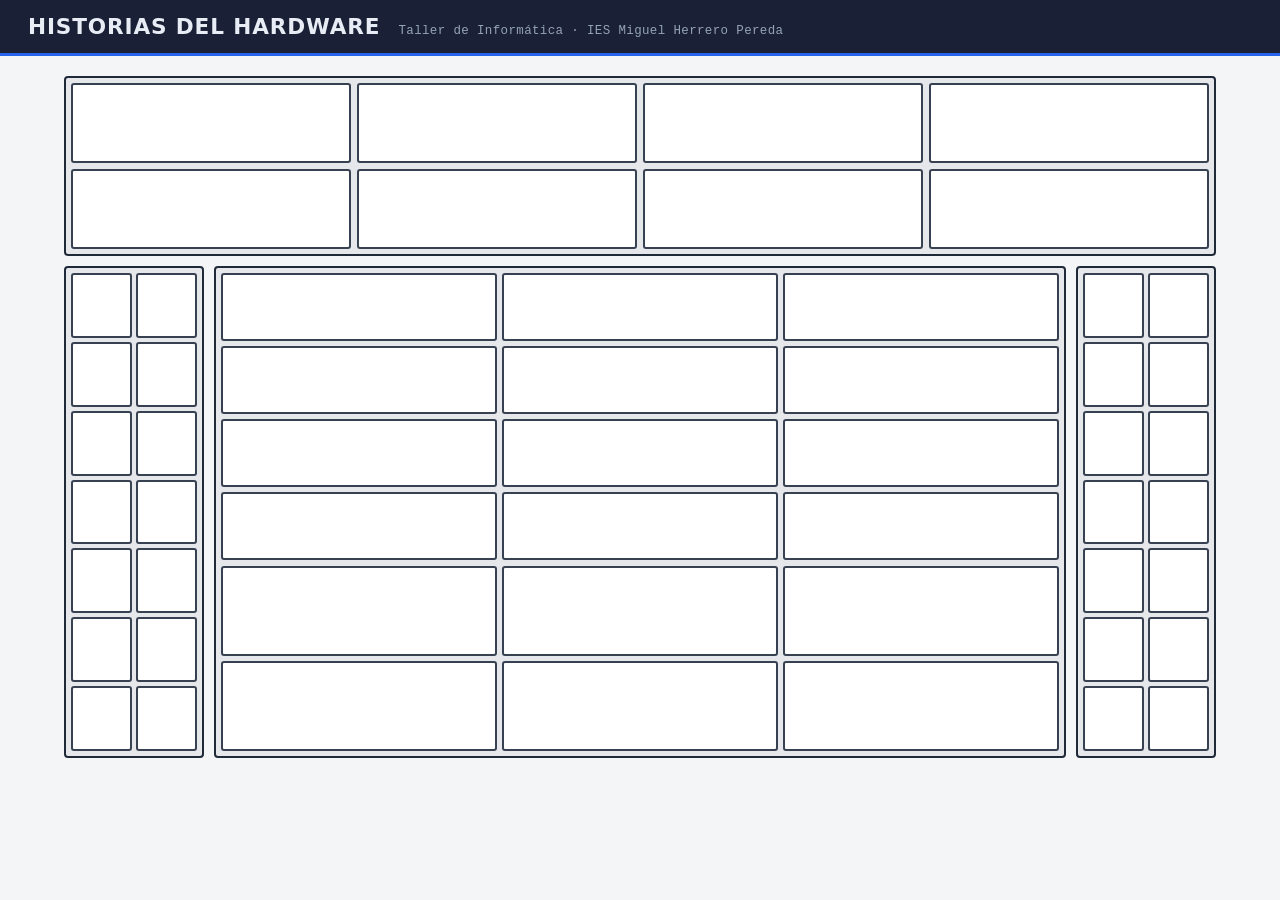
==== Lenguaje de Marcas/index.html @ 00fd4a41 "#55 Estructura" ====
<!DOCTYPE html>
<html lang="es">
<head>
  <meta charset="UTF-8" />
  <meta name="viewport" content="width=device-width, initial-scale=1.0" />
  <title>Historias del Hardware</title>
  <link rel="stylesheet" href="styles.css" />
</head>
<body>

  <header>
    <h1>Historias del Hardware</h1>
    <p class="subtitulo">Taller de Informática · IES Miguel Herrero Pereda</p>
  </header>

  <main class="plano-taller">

    <!--
         ZONA SUPERIOR — 4 secciones anchas × 2 filas -->
    <section class="zona-superior" aria-label="Estanterías Superiores">

      <div class="celda celda-superior" id="superior-A-balda-1" tabindex="0" title="Superior A · Balda 1">
        <span class="celda-label">Sup-A · B1</span>
      </div>
      <div class="celda celda-superior" id="superior-B-balda-1" tabindex="0" title="Superior B · Balda 1">
        <span class="celda-label">Sup-B · B1</span>
      </div>
      <div class="celda celda-superior" id="superior-C-balda-1" tabindex="0" title="Superior C · Balda 1">
        <span class="celda-label">Sup-C · B1</span>
      </div>
      <div class="celda celda-superior" id="superior-D-balda-1" tabindex="0" title="Superior D · Balda 1">
        <span class="celda-label">Sup-D · B1</span>
      </div>

      <div class="celda celda-superior" id="superior-A-balda-2" tabindex="0" title="Superior A · Balda 2">
        <span class="celda-label">Sup-A · B2</span>
      </div>
      <div class="celda celda-superior" id="superior-B-balda-2" tabindex="0" title="Superior B · Balda 2">
        <span class="celda-label">Sup-B · B2</span>
      </div>
      <div class="celda celda-superior" id="superior-C-balda-2" tabindex="0" title="Superior C · Balda 2">
        <span class="celda-label">Sup-C · B2</span>
      </div>
      <div class="celda celda-superior" id="superior-D-balda-2" tabindex="0" title="Superior D · Balda 2">
        <span class="celda-label">Sup-D · B2</span>
      </div>

    </section>

    <!-- 
         ZONA CENTRAL — Armario Izq | Bloque Central | Armario Dch -->
    <section class="zona-central" aria-label="Zona Central">

      <!-- ── ARMARIO IZQUIERDO (2 sub-columnas × 7 baldas) ── -->
      <div class="armario armario-izquierdo" aria-label="Armario Izquierdo">

        <div class="celda celda-armario" id="armario-izq-L-balda-1" tabindex="0" title="Armario Izq · L · Balda 1"><span class="celda-label">IzqL · B1</span></div>
        <div class="celda celda-armario" id="armario-izq-R-balda-1" tabindex="0" title="Armario Izq · R · Balda 1"><span class="celda-label">IzqR · B1</span></div>

        <div class="celda celda-armario" id="armario-izq-L-balda-2" tabindex="0" title="Armario Izq · L · Balda 2"><span class="celda-label">IzqL · B2</span></div>
        <div class="celda celda-armario" id="armario-izq-R-balda-2" tabindex="0" title="Armario Izq · R · Balda 2"><span class="celda-label">IzqR · B2</span></div>

        <div class="celda celda-armario" id="armario-izq-L-balda-3" tabindex="0" title="Armario Izq · L · Balda 3"><span class="celda-label">IzqL · B3</span></div>
        <div class="celda celda-armario" id="armario-izq-R-balda-3" tabindex="0" title="Armario Izq · R · Balda 3"><span class="celda-label">IzqR · B3</span></div>

        <div class="celda celda-armario" id="armario-izq-L-balda-4" tabindex="0" title="Armario Izq · L · Balda 4"><span class="celda-label">IzqL · B4</span></div>
        <div class="celda celda-armario" id="armario-izq-R-balda-4" tabindex="0" title="Armario Izq · R · Balda 4"><span class="celda-label">IzqR · B4</span></div>

        <div class="celda celda-armario" id="armario-izq-L-balda-5" tabindex="0" title="Armario Izq · L · Balda 5"><span class="celda-label">IzqL · B5</span></div>
        <div class="celda celda-armario" id="armario-izq-R-balda-5" tabindex="0" title="Armario Izq · R · Balda 5"><span class="celda-label">IzqR · B5</span></div>

        <div class="celda celda-armario" id="armario-izq-L-balda-6" tabindex="0" title="Armario Izq · L · Balda 6"><span class="celda-label">IzqL · B6</span></div>
        <div class="celda celda-armario" id="armario-izq-R-balda-6" tabindex="0" title="Armario Izq · R · Balda 6"><span class="celda-label">IzqR · B6</span></div>

        <div class="celda celda-armario" id="armario-izq-L-balda-7" tabindex="0" title="Armario Izq · L · Balda 7"><span class="celda-label">IzqL · B7</span></div>
        <div class="celda celda-armario" id="armario-izq-R-balda-7" tabindex="0" title="Armario Izq · R · Balda 7"><span class="celda-label">IzqR · B7</span></div>

      </div>

      <!-- ── BLOQUE CENTRAL ── -->
      <div class="bloque-central" aria-label="Bloque Central">

        <!-- Superior: 3 columnas × 4 filas -->
        <div class="central-superior">
          <div class="celda celda-central" id="central-A-balda-1" tabindex="0" title="Central A · Balda 1"><span class="celda-label">CenA · B1</span></div>
          <div class="celda celda-central" id="central-B-balda-1" tabindex="0" title="Central B · Balda 1"><span class="celda-label">CenB · B1</span></div>
          <div class="celda celda-central" id="central-C-balda-1" tabindex="0" title="Central C · Balda 1"><span class="celda-label">CenC · B1</span></div>

          <div class="celda celda-central" id="central-A-balda-2" tabindex="0" title="Central A · Balda 2"><span class="celda-label">CenA · B2</span></div>
          <div class="celda celda-central" id="central-B-balda-2" tabindex="0" title="Central B · Balda 2"><span class="celda-label">CenB · B2</span></div>
          <div class="celda celda-central" id="central-C-balda-2" tabindex="0" title="Central C · Balda 2"><span class="celda-label">CenC · B2</span></div>

          <div class="celda celda-central" id="central-A-balda-3" tabindex="0" title="Central A · Balda 3"><span class="celda-label">CenA · B3</span></div>
          <div class="celda celda-central" id="central-B-balda-3" tabindex="0" title="Central B · Balda 3"><span class="celda-label">CenB · B3</span></div>
          <div class="celda celda-central" id="central-C-balda-3" tabindex="0" title="Central C · Balda 3"><span class="celda-label">CenC · B3</span></div>

          <div class="celda celda-central" id="central-A-balda-4" tabindex="0" title="Central A · Balda 4"><span class="celda-label">CenA · B4</span></div>
          <div class="celda celda-central" id="central-B-balda-4" tabindex="0" title="Central B · Balda 4"><span class="celda-label">CenB · B4</span></div>
          <div class="celda celda-central" id="central-C-balda-4" tabindex="0" title="Central C · Balda 4"><span class="celda-label">CenC · B4</span></div>
        </div>

        <!-- Base: 3 columnas × 2 filas (más alto) -->
        <div class="central-base">
          <div class="celda celda-base" id="central-A-balda-5" tabindex="0" title="Central A · Balda 5"><span class="celda-label">CenA · B5</span></div>
          <div class="celda celda-base" id="central-B-balda-5" tabindex="0" title="Central B · Balda 5"><span class="celda-label">CenB · B5</span></div>
          <div class="celda celda-base" id="central-C-balda-5" tabindex="0" title="Central C · Balda 5"><span class="celda-label">CenC · B5</span></div>

          <div class="celda celda-base" id="central-A-balda-6" tabindex="0" title="Central A · Balda 6"><span class="celda-label">CenA · B6</span></div>
          <div class="celda celda-base" id="central-B-balda-6" tabindex="0" title="Central B · Balda 6"><span class="celda-label">CenB · B6</span></div>
          <div class="celda celda-base" id="central-C-balda-6" tabindex="0" title="Central C · Balda 6"><span class="celda-label">CenC · B6</span></div>
        </div>

      </div>

      <!-- ── ARMARIO DERECHO (2 sub-columnas × 7 baldas) ── -->
      <div class="armario armario-derecho" aria-label="Armario Derecho">

        <div class="celda celda-armario" id="armario-dch-L-balda-1" tabindex="0" title="Armario Dch · L · Balda 1"><span class="celda-label">DchL · B1</span></div>
        <div class="celda celda-armario" id="armario-dch-R-balda-1" tabindex="0" title="Armario Dch · R · Balda 1"><span class="celda-label">DchR · B1</span></div>

        <div class="celda celda-armario" id="armario-dch-L-balda-2" tabindex="0" title="Armario Dch · L · Balda 2"><span class="celda-label">DchL · B2</span></div>
        <div class="celda celda-armario" id="armario-dch-R-balda-2" tabindex="0" title="Armario Dch · R · Balda 2"><span class="celda-label">DchR · B2</span></div>

        <div class="celda celda-armario" id="armario-dch-L-balda-3" tabindex="0" title="Armario Dch · L · Balda 3"><span class="celda-label">DchL · B3</span></div>
        <div class="celda celda-armario" id="armario-dch-R-balda-3" tabindex="0" title="Armario Dch · R · Balda 3"><span class="celda-label">DchR · B3</span></div>

        <div class="celda celda-armario" id="armario-dch-L-balda-4" tabindex="0" title="Armario Dch · L · Balda 4"><span class="celda-label">DchL · B4</span></div>
        <div class="celda celda-armario" id="armario-dch-R-balda-4" tabindex="0" title="Armario Dch · R · Balda 4"><span class="celda-label">DchR · B4</span></div>

        <div class="celda celda-armario" id="armario-dch-L-balda-5" tabindex="0" title="Armario Dch · L · Balda 5"><span class="celda-label">DchL · B5</span></div>
        <div class="celda celda-armario" id="armario-dch-R-balda-5" tabindex="0" title="Armario Dch · R · Balda 5"><span class="celda-label">DchR · B5</span></div>

        <div class="celda celda-armario" id="armario-dch-L-balda-6" tabindex="0" title="Armario Dch · L · Balda 6"><span class="celda-label">DchL · B6</span></div>
        <div class="celda celda-armario" id="armario-dch-R-balda-6" tabindex="0" title="Armario Dch · R · Balda 6"><span class="celda-label">DchR · B6</span></div>

        <div class="celda celda-armario" id="armario-dch-L-balda-7" tabindex="0" title="Armario Dch · L · Balda 7"><span class="celda-label">DchL · B7</span></div>
        <div class="celda celda-armario" id="armario-dch-R-balda-7" tabindex="0" title="Armario Dch · R · Balda 7"><span class="celda-label">DchR · B7</span></div>

      </div>

    </section>

  </main>

  <!-- Tooltip de selección activa -->
  <div class="tooltip-activo" id="tooltip-activo" aria-live="polite"></div>

  <script>
    // ══════════════════════════════════════════════════════════
    //  API pública — llamada desde Java WebEngine / WebView
    //
    //  Uso desde Java:
    //    webEngine.executeScript("highlightCell('armario-izq-L-balda-3')");
    //    webEngine.executeScript("clearHighlight()");
    //    webEngine.executeScript("getSelected()");  → devuelve el ID activo
    // ══════════════════════════════════════════════════════════

    const tooltip = document.getElementById('tooltip-activo');

    function highlightCell(id) {
      clearHighlight();
      const el = document.getElementById(id);
      if (el) {
        el.classList.add('resaltado');
        el.scrollIntoView({ behavior: 'smooth', block: 'center' });
        tooltip.textContent = 'Seleccionado: ' + id;
      } else {
        tooltip.textContent = 'ID no encontrado: ' + id;
      }
    }

    function clearHighlight() {
      document.querySelectorAll('.resaltado').forEach(el => el.classList.remove('resaltado'));
      tooltip.textContent = '';
    }

    function getSelected() {
      const el = document.querySelector('.resaltado');
      return el ? el.id : null;
    }

    // Interacción directa desde el navegador
    document.querySelectorAll('.celda').forEach(celda => {
      celda.addEventListener('click', () => highlightCell(celda.id));
      celda.addEventListener('keydown', e => {
        if (e.key === 'Enter' || e.key === ' ') {
          e.preventDefault();
          highlightCell(celda.id);
        }
      });
    });
  </script>

</body>
</html>
---- Lenguaje de Marcas/styles.css ----
/* ═══════════════════════════════════════════════════════════
   Historias del Hardware — Plano Visual del Taller
   IES Miguel Herrero Pereda
   ═══════════════════════════════════════════════════════════ */

/* ── Reset y Base ────────────────────────────────────────── */
*, *::before, *::after {
  box-sizing: border-box;
  margin: 0;
  padding: 0;
}

:root {
  /* Paleta */
  --color-fondo:        #f4f5f7;
  --color-header-bg:    #1a2035;
  --color-header-texto: #e8ecf4;
  --color-acento:       #2563eb;
  --color-acento-claro: #dbeafe;

  /* Celdas */
  --celda-fondo:        #ffffff;
  --celda-borde:        #374151;
  --celda-borde-ancho:  2px;
  --celda-hover-fondo:  #eff6ff;
  --celda-hover-borde:  #2563eb;
  --celda-resaltado-bg: #fde68a;
  --celda-resaltado-bd: #d97706;

  /* Tipografía */
  --fuente:             'Segoe UI', system-ui, -apple-system, sans-serif;
  --fuente-mono:        'Consolas', 'Courier New', monospace;
}

html, body {
  height: 100%;
  background-color: var(--color-fondo);
  font-family: var(--fuente);
  color: #1f2937;
}

/* ── Encabezado ──────────────────────────────────────────── */
header {
  background-color: var(--color-header-bg);
  color: var(--color-header-texto);
  padding: 14px 28px;
  display: flex;
  align-items: baseline;
  gap: 18px;
  border-bottom: 3px solid var(--color-acento);
}

header h1 {
  font-size: 1.35rem;
  font-weight: 700;
  letter-spacing: 0.04em;
  text-transform: uppercase;
}

header .subtitulo {
  font-size: 0.78rem;
  color: #94a3b8;
  font-family: var(--fuente-mono);
  letter-spacing: 0.03em;
}

/* ── Plano principal ─────────────────────────────────────── */
.plano-taller {
  padding: 20px 24px 28px;
  display: flex;
  flex-direction: column;
  gap: 10px;
  max-width: 1200px;
  margin: 0 auto;
}

/* ══════════════════════════════════════════════════════════
   ZONA SUPERIOR — 4 columnas × 2 filas
   ══════════════════════════════════════════════════════════ */
.zona-superior {
  display: grid;
  grid-template-columns: repeat(4, 1fr);
  grid-template-rows: repeat(2, 80px);
  gap: 6px;
}

/* ══════════════════════════════════════════════════════════
   ZONA CENTRAL — Armario Izq | Bloque Central | Armario Dch
   ══════════════════════════════════════════════════════════ */
.zona-central {
  display: grid;
  /* Armarios laterales: estrechos. Centro: amplio */
  grid-template-columns: 140px 1fr 140px;
  gap: 10px;
  align-items: start;
}

/* ── Armarios laterales (2 sub-col × 7 baldas) ─────────── */
.armario {
  display: grid;
  grid-template-columns: 1fr 1fr;
  grid-template-rows: repeat(7, 1fr);
  gap: 4px;
  /* Altura total igual a bloque central */
  height: 100%;
}

/* ── Bloque Central ────────────────────────────────────────*/
.bloque-central {
  display: flex;
  flex-direction: column;
  gap: 6px;
}

/* Superior: 3 columnas × 4 filas */
.central-superior {
  display: grid;
  grid-template-columns: repeat(3, 1fr);
  grid-template-rows: repeat(4, 68px);
  gap: 5px;
}

/* Base: 3 columnas × 2 filas, más altas */
.central-base {
  display: grid;
  grid-template-columns: repeat(3, 1fr);
  grid-template-rows: repeat(2, 90px);
  gap: 5px;
}

/* ══════════════════════════════════════════════════════════
   CELDA — estilo base compartido
   ══════════════════════════════════════════════════════════ */
.celda {
  background-color: var(--celda-fondo);
  border: var(--celda-borde-ancho) solid var(--celda-borde);
  border-radius: 3px;
  cursor: pointer;
  display: flex;
  align-items: center;
  justify-content: center;
  text-align: center;
  position: relative;
  transition:
    background-color 0.15s ease,
    border-color     0.15s ease,
    box-shadow       0.15s ease,
    transform        0.1s ease;
  outline: none;
  user-select: none;
}

/* Etiqueta de ID visible en la celda */
.celda-label {
  font-family: var(--fuente-mono);
  font-size: 0.62rem;
  color: #6b7280;
  line-height: 1.3;
  pointer-events: none;
  opacity: 0;                     /* oculta por defecto */
  transition: opacity 0.15s ease;
}

/* Mostrar etiqueta al pasar el ratón */
.celda:hover .celda-label,
.celda:focus .celda-label {
  opacity: 1;
}

/* ── Estados de interacción ─────────────────────────────── */
.celda:hover {
  background-color: var(--celda-hover-fondo);
  border-color:     var(--celda-hover-borde);
  box-shadow: 0 0 0 3px rgba(37, 99, 235, 0.18),
              inset 0 0 0 1px rgba(37, 99, 235, 0.12);
  transform: translateY(-1px);
  z-index: 10;
}

.celda:focus {
  border-color: var(--celda-hover-borde);
  box-shadow: 0 0 0 3px rgba(37, 99, 235, 0.35);
  z-index: 10;
}

.celda:active {
  transform: translateY(0);
  box-shadow: inset 0 2px 4px rgba(0,0,0,0.12);
}

/* ── Estado RESALTADO (activado desde Java) ─────────────── */
.celda.resaltado {
  background-color: var(--celda-resaltado-bg) !important;
  border-color:     var(--celda-resaltado-bd) !important;
  box-shadow: 0 0 0 4px rgba(217, 119, 6, 0.30),
              inset 0 0 8px rgba(217, 119, 6, 0.15);
  animation: pulso 1.2s ease-in-out 2;
  z-index: 20;
}

.celda.resaltado .celda-label {
  opacity: 1;
  color: #92400e;
  font-weight: 700;
}

@keyframes pulso {
  0%   { box-shadow: 0 0 0 4px rgba(217,119,6,0.30); }
  50%  { box-shadow: 0 0 0 10px rgba(217,119,6,0.10); }
  100% { box-shadow: 0 0 0 4px rgba(217,119,6,0.30); }
}

/* ── Variantes de tamaño por zona ───────────────────────── */
.celda-superior {
  /* heredan su altura del grid-template-rows de .zona-superior */
}

.celda-armario {
  min-height: 48px;
}

.celda-central,
.celda-base {
  /* heredan su altura del grid-template-rows de su contenedor */
}

/* ── Tooltip de estado activo ────────────────────────────── */
.tooltip-activo {
  position: fixed;
  bottom: 14px;
  left: 50%;
  transform: translateX(-50%);
  background-color: var(--color-header-bg);
  color: #fbbf24;
  font-family: var(--fuente-mono);
  font-size: 0.78rem;
  padding: 6px 18px;
  border-radius: 20px;
  border: 1px solid #d97706;
  min-width: 180px;
  text-align: center;
  pointer-events: none;
  opacity: 0;
  transition: opacity 0.3s ease;
  z-index: 100;
}

.tooltip-activo:not(:empty) {
  opacity: 1;
}

/* ── Separadores visuales entre zonas ────────────────────── */
.zona-superior,
.armario,
.bloque-central {
  /* Borde exterior de grupo */
  border: 2px solid #1f2937;
  border-radius: 4px;
  padding: 5px;
  background-color: #e5e7eb;
}

/* ── Responsive mínimo ───────────────────────────────────── */
@media (max-width: 700px) {
  .plano-taller {
    padding: 10px 8px;
  }
  .zona-central {
    grid-template-columns: 90px 1fr 90px;
    gap: 6px;
  }
  header {
    flex-direction: column;
    gap: 4px;
  }
}
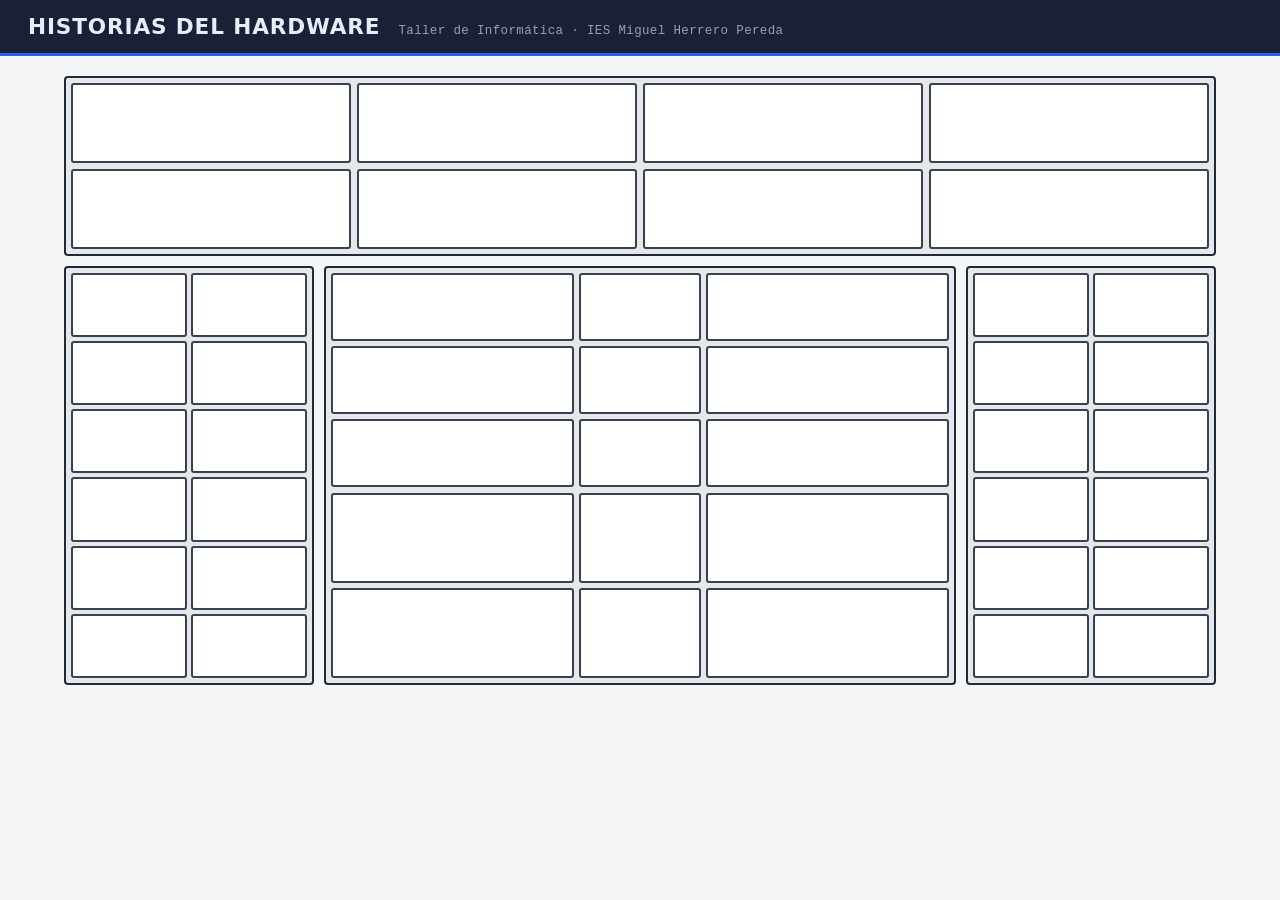
==== commit 33e4835c: "#55 Cambios IDS" ====
--- a/Lenguaje de Marcas/index.html
+++ b/Lenguaje de Marcas/index.html
@@ -17,126 +17,115 @@
 
     <!--
          ZONA SUPERIOR — 4 secciones anchas × 2 filas -->
-    <section class="zona-superior" aria-label="Estanterías Superiores">
+      <section class="zona-superior" aria-label="Estanterías Superiores">
 
-      <div class="celda celda-superior" id="superior-A-balda-1" tabindex="0" title="Superior A · Balda 1">
-        <span class="celda-label">Sup-A · B1</span>
-      </div>
-      <div class="celda celda-superior" id="superior-B-balda-1" tabindex="0" title="Superior B · Balda 1">
-        <span class="celda-label">Sup-B · B1</span>
-      </div>
-      <div class="celda celda-superior" id="superior-C-balda-1" tabindex="0" title="Superior C · Balda 1">
-        <span class="celda-label">Sup-C · B1</span>
-      </div>
-      <div class="celda celda-superior" id="superior-D-balda-1" tabindex="0" title="Superior D · Balda 1">
-        <span class="celda-label">Sup-D · B1</span>
-      </div>
+          <!-- Fila 1 -->
+          <div class="celda celda-superior" id="B_10" tabindex="0">
+              <span class="celda-label">B_10</span>
+          </div>
+          <div class="celda celda-superior" id="B_11" tabindex="0">
+              <span class="celda-label">B_11</span>
+          </div>
+          <div class="celda celda-superior" id="B_12" tabindex="0">
+              <span class="celda-label">B_12</span>
+          </div>
+          <div class="celda celda-superior" id="B_13" tabindex="0">
+              <span class="celda-label">B_13</span>
+          </div>
 
-      <div class="celda celda-superior" id="superior-A-balda-2" tabindex="0" title="Superior A · Balda 2">
-        <span class="celda-label">Sup-A · B2</span>
-      </div>
-      <div class="celda celda-superior" id="superior-B-balda-2" tabindex="0" title="Superior B · Balda 2">
-        <span class="celda-label">Sup-B · B2</span>
-      </div>
-      <div class="celda celda-superior" id="superior-C-balda-2" tabindex="0" title="Superior C · Balda 2">
-        <span class="celda-label">Sup-C · B2</span>
-      </div>
-      <div class="celda celda-superior" id="superior-D-balda-2" tabindex="0" title="Superior D · Balda 2">
-        <span class="celda-label">Sup-D · B2</span>
-      </div>
+          <!-- Fila 2 -->
+          <div class="celda celda-superior" id="B_14" tabindex="0">
+              <span class="celda-label">B_14</span>
+          </div>
+          <div class="celda celda-superior" id="B_15" tabindex="0">
+              <span class="celda-label">B_15</span>
+          </div>
+          <div class="celda celda-superior" id="B_16" tabindex="0">
+              <span class="celda-label">B_16</span>
+          </div>
+          <div class="celda celda-superior" id="B_17" tabindex="0">
+              <span class="celda-label">B_17</span>
+          </div>
 
-    </section>
+      </section>
 
     <!-- 
          ZONA CENTRAL — Armario Izq | Bloque Central | Armario Dch -->
     <section class="zona-central" aria-label="Zona Central">
 
-      <!-- ── ARMARIO IZQUIERDO (2 sub-columnas × 7 baldas) ── -->
-      <div class="armario armario-izquierdo" aria-label="Armario Izquierdo">
-
-        <div class="celda celda-armario" id="armario-izq-L-balda-1" tabindex="0" title="Armario Izq · L · Balda 1"><span class="celda-label">IzqL · B1</span></div>
-        <div class="celda celda-armario" id="armario-izq-R-balda-1" tabindex="0" title="Armario Izq · R · Balda 1"><span class="celda-label">IzqR · B1</span></div>
-
-        <div class="celda celda-armario" id="armario-izq-L-balda-2" tabindex="0" title="Armario Izq · L · Balda 2"><span class="celda-label">IzqL · B2</span></div>
-        <div class="celda celda-armario" id="armario-izq-R-balda-2" tabindex="0" title="Armario Izq · R · Balda 2"><span class="celda-label">IzqR · B2</span></div>
-
-        <div class="celda celda-armario" id="armario-izq-L-balda-3" tabindex="0" title="Armario Izq · L · Balda 3"><span class="celda-label">IzqL · B3</span></div>
-        <div class="celda celda-armario" id="armario-izq-R-balda-3" tabindex="0" title="Armario Izq · R · Balda 3"><span class="celda-label">IzqR · B3</span></div>
-
-        <div class="celda celda-armario" id="armario-izq-L-balda-4" tabindex="0" title="Armario Izq · L · Balda 4"><span class="celda-label">IzqL · B4</span></div>
-        <div class="celda celda-armario" id="armario-izq-R-balda-4" tabindex="0" title="Armario Izq · R · Balda 4"><span class="celda-label">IzqR · B4</span></div>
-
-        <div class="celda celda-armario" id="armario-izq-L-balda-5" tabindex="0" title="Armario Izq · L · Balda 5"><span class="celda-label">IzqL · B5</span></div>
-        <div class="celda celda-armario" id="armario-izq-R-balda-5" tabindex="0" title="Armario Izq · R · Balda 5"><span class="celda-label">IzqR · B5</span></div>
-
-        <div class="celda celda-armario" id="armario-izq-L-balda-6" tabindex="0" title="Armario Izq · L · Balda 6"><span class="celda-label">IzqL · B6</span></div>
-        <div class="celda celda-armario" id="armario-izq-R-balda-6" tabindex="0" title="Armario Izq · R · Balda 6"><span class="celda-label">IzqR · B6</span></div>
-
-        <div class="celda celda-armario" id="armario-izq-L-balda-7" tabindex="0" title="Armario Izq · L · Balda 7"><span class="celda-label">IzqL · B7</span></div>
-        <div class="celda celda-armario" id="armario-izq-R-balda-7" tabindex="0" title="Armario Izq · R · Balda 7"><span class="celda-label">IzqR · B7</span></div>
-
-      </div>
-
-      <!-- ── BLOQUE CENTRAL ── -->
-      <div class="bloque-central" aria-label="Bloque Central">
-
-        <!-- Superior: 3 columnas × 4 filas -->
-        <div class="central-superior">
-          <div class="celda celda-central" id="central-A-balda-1" tabindex="0" title="Central A · Balda 1"><span class="celda-label">CenA · B1</span></div>
-          <div class="celda celda-central" id="central-B-balda-1" tabindex="0" title="Central B · Balda 1"><span class="celda-label">CenB · B1</span></div>
-          <div class="celda celda-central" id="central-C-balda-1" tabindex="0" title="Central C · Balda 1"><span class="celda-label">CenC · B1</span></div>
-
-          <div class="celda celda-central" id="central-A-balda-2" tabindex="0" title="Central A · Balda 2"><span class="celda-label">CenA · B2</span></div>
-          <div class="celda celda-central" id="central-B-balda-2" tabindex="0" title="Central B · Balda 2"><span class="celda-label">CenB · B2</span></div>
-          <div class="celda celda-central" id="central-C-balda-2" tabindex="0" title="Central C · Balda 2"><span class="celda-label">CenC · B2</span></div>
-
-          <div class="celda celda-central" id="central-A-balda-3" tabindex="0" title="Central A · Balda 3"><span class="celda-label">CenA · B3</span></div>
-          <div class="celda celda-central" id="central-B-balda-3" tabindex="0" title="Central B · Balda 3"><span class="celda-label">CenB · B3</span></div>
-          <div class="celda celda-central" id="central-C-balda-3" tabindex="0" title="Central C · Balda 3"><span class="celda-label">CenC · B3</span></div>
-
-          <div class="celda celda-central" id="central-A-balda-4" tabindex="0" title="Central A · Balda 4"><span class="celda-label">CenA · B4</span></div>
-          <div class="celda celda-central" id="central-B-balda-4" tabindex="0" title="Central B · Balda 4"><span class="celda-label">CenB · B4</span></div>
-          <div class="celda celda-central" id="central-C-balda-4" tabindex="0" title="Central C · Balda 4"><span class="celda-label">CenC · B4</span></div>
+        <!-- ── ARMARIO IZQUIERDO (6 baldas) ── -->
+        <div class="armario armario-izquierdo" aria-label="Armario Izquierdo">
+            <!-- Balda 1 -->
+            <div class="celda celda-armario" id="A1_B01" tabindex="0" title="A1 Hueco 01"><span class="celda-label">A1_B01</span></div>
+            <div class="celda celda-armario" id="A1_B02" tabindex="0" title="A1 Hueco 02"><span class="celda-label">A1_B02</span></div>
+            <!-- Balda 2 -->
+            <div class="celda celda-armario" id="A1_B03" tabindex="0" title="A1 Hueco 03"><span class="celda-label">A1_B03</span></div>
+            <div class="celda celda-armario" id="A1_B04" tabindex="0" title="A1 Hueco 04"><span class="celda-label">A1_B04</span></div>
+            <!-- Balda 3 -->
+            <div class="celda celda-armario" id="A1_B05" tabindex="0" title="A1 Hueco 05"><span class="celda-label">A1_B05</span></div>
+            <div class="celda celda-armario" id="A1_B06" tabindex="0" title="A1 Hueco 06"><span class="celda-label">A1_B06</span></div>
+            <!-- Balda 4 -->
+            <div class="celda celda-armario" id="A1_B07" tabindex="0" title="A1 Hueco 07"><span class="celda-label">A1_B07</span></div>
+            <div class="celda celda-armario" id="A1_B08" tabindex="0" title="A1 Hueco 08"><span class="celda-label">A1_B08</span></div>
+            <!-- Balda 5 -->
+            <div class="celda celda-armario" id="A1_B09" tabindex="0" title="A1 Hueco 09"><span class="celda-label">A1_B09</span></div>
+            <div class="celda celda-armario" id="A1_B10" tabindex="0" title="A1 Hueco 10"><span class="celda-label">A1_B10</span></div>
+            <!-- Balda 6 -->
+            <div class="celda celda-armario" id="A1_B11" tabindex="0" title="A1 Hueco 11"><span class="celda-label">A1_B11</span></div>
+            <div class="celda celda-armario" id="A1_B12" tabindex="0" title="A1 Hueco 12"><span class="celda-label">A1_B12</span></div>
         </div>
 
-        <!-- Base: 3 columnas × 2 filas (más alto) -->
-        <div class="central-base">
-          <div class="celda celda-base" id="central-A-balda-5" tabindex="0" title="Central A · Balda 5"><span class="celda-label">CenA · B5</span></div>
-          <div class="celda celda-base" id="central-B-balda-5" tabindex="0" title="Central B · Balda 5"><span class="celda-label">CenB · B5</span></div>
-          <div class="celda celda-base" id="central-C-balda-5" tabindex="0" title="Central C · Balda 5"><span class="celda-label">CenC · B5</span></div>
+        <!-- ── BLOQUE CENTRAL ── -->
+        <div class="bloque-central">
+            <div class="central-superior">
+                <!-- Fila 1 -->
+                <div class="celda celda-central" id="B01" tabindex="0"><span class="celda-label">B_01</span></div>
+                <div class="celda celda-central" id="B02" tabindex="0"><span class="celda-label">B_02</span></div>
+                <div class="celda celda-central" id="B03" tabindex="0"><span class="celda-label">B_03</span></div>
+                <!-- Fila 2 -->
+                <div class="celda celda-central" id="B04" tabindex="0"><span class="celda-label">B_04</span></div>
+                <div class="celda celda-central" id="B05" tabindex="0"><span class="celda-label">B_05</span></div>
+                <div class="celda celda-central" id="B06" tabindex="0"><span class="celda-label">B_06</span></div>
+                <!-- Fila 3 -->
+                <div class="celda celda-central" id="B07" tabindex="0"><span class="celda-label">B_07</span></div>
+                <div class="celda celda-central" id="B08" tabindex="0"><span class="celda-label">B_08</span></div>
+                <div class="celda celda-central" id="B09" tabindex="0"><span class="celda-label">B_09</span></div>
+            </div>
 
-          <div class="celda celda-base" id="central-A-balda-6" tabindex="0" title="Central A · Balda 6"><span class="celda-label">CenA · B6</span></div>
-          <div class="celda celda-base" id="central-B-balda-6" tabindex="0" title="Central B · Balda 6"><span class="celda-label">CenB · B6</span></div>
-          <div class="celda celda-base" id="central-C-balda-6" tabindex="0" title="Central C · Balda 6"><span class="celda-label">CenC · B6</span></div>
+            <!-- Base del central  -->
+            <div class="central-base">
+                <div class="celda celda-base" id="A3_B01" tabindex="0"><span class="celda-label">A3_B01</span></div>
+                <div class="celda celda-base" id="A4_B01" tabindex="0"><span class="celda-label">A4_B01</span></div>
+                <div class="celda celda-base" id="A5_B01" tabindex="0"><span class="celda-label">A5_B01</span></div>
+
+                <div class="celda celda-base" id="A3_B02" tabindex="0"><span class="celda-label">A3_B02</span></div>
+                <div class="celda celda-base" id="A4_B02" tabindex="0"><span class="celda-label">A4_B02</span></div>
+                <div class="celda celda-base" id="A5_B02" tabindex="0"><span class="celda-label">A5_B02</span></div>
+            </div>
         </div>
 
-      </div>
+        <!-- ── ARMARIO DERECHO (2 sub-columnas × 7 baldas) ── -->
+        <div class="armario armario-derecho" aria-label="Armario Derecho">
 
-      <!-- ── ARMARIO DERECHO (2 sub-columnas × 7 baldas) ── -->
-      <div class="armario armario-derecho" aria-label="Armario Derecho">
-
-        <div class="celda celda-armario" id="armario-dch-L-balda-1" tabindex="0" title="Armario Dch · L · Balda 1"><span class="celda-label">DchL · B1</span></div>
-        <div class="celda celda-armario" id="armario-dch-R-balda-1" tabindex="0" title="Armario Dch · R · Balda 1"><span class="celda-label">DchR · B1</span></div>
-
-        <div class="celda celda-armario" id="armario-dch-L-balda-2" tabindex="0" title="Armario Dch · L · Balda 2"><span class="celda-label">DchL · B2</span></div>
-        <div class="celda celda-armario" id="armario-dch-R-balda-2" tabindex="0" title="Armario Dch · R · Balda 2"><span class="celda-label">DchR · B2</span></div>
-
-        <div class="celda celda-armario" id="armario-dch-L-balda-3" tabindex="0" title="Armario Dch · L · Balda 3"><span class="celda-label">DchL · B3</span></div>
-        <div class="celda celda-armario" id="armario-dch-R-balda-3" tabindex="0" title="Armario Dch · R · Balda 3"><span class="celda-label">DchR · B3</span></div>
-
-        <div class="celda celda-armario" id="armario-dch-L-balda-4" tabindex="0" title="Armario Dch · L · Balda 4"><span class="celda-label">DchL · B4</span></div>
-        <div class="celda celda-armario" id="armario-dch-R-balda-4" tabindex="0" title="Armario Dch · R · Balda 4"><span class="celda-label">DchR · B4</span></div>
-
-        <div class="celda celda-armario" id="armario-dch-L-balda-5" tabindex="0" title="Armario Dch · L · Balda 5"><span class="celda-label">DchL · B5</span></div>
-        <div class="celda celda-armario" id="armario-dch-R-balda-5" tabindex="0" title="Armario Dch · R · Balda 5"><span class="celda-label">DchR · B5</span></div>
-
-        <div class="celda celda-armario" id="armario-dch-L-balda-6" tabindex="0" title="Armario Dch · L · Balda 6"><span class="celda-label">DchL · B6</span></div>
-        <div class="celda celda-armario" id="armario-dch-R-balda-6" tabindex="0" title="Armario Dch · R · Balda 6"><span class="celda-label">DchR · B6</span></div>
-
-        <div class="celda celda-armario" id="armario-dch-L-balda-7" tabindex="0" title="Armario Dch · L · Balda 7"><span class="celda-label">DchL · B7</span></div>
-        <div class="celda celda-armario" id="armario-dch-R-balda-7" tabindex="0" title="Armario Dch · R · Balda 7"><span class="celda-label">DchR · B7</span></div>
-
-      </div>
+            <!-- Balda 1 -->
+            <div class="celda celda-armario" id="A2_B01" tabindex="0" title="A2 Hueco 01"><span class="celda-label">A2_B01</span></div>
+            <div class="celda celda-armario" id="A2_B02" tabindex="0" title="A2 Hueco 02"><span class="celda-label">A2_B02</span></div>
+            <!-- Balda 2 -->
+            <div class="celda celda-armario" id="A2_B03" tabindex="0" title="A2 Hueco 03"><span class="celda-label">A2_B03</span></div>
+            <div class="celda celda-armario" id="A2_B04" tabindex="0" title="A2 Hueco 04"><span class="celda-label">A2_B04</span></div>
+            <!-- Balda 3 -->
+            <div class="celda celda-armario" id="A2_B05" tabindex="0" title="A2 Hueco 05"><span class="celda-label">A2_B05</span></div>
+            <div class="celda celda-armario" id="A2_B06" tabindex="0" title="A2 Hueco 06"><span class="celda-label">A2_B06</span></div>
+            <!-- Balda 4 -->
+            <div class="celda celda-armario" id="A2_B07" tabindex="0" title="A2 Hueco 07"><span class="celda-label">A2_B07</span></div>
+            <div class="celda celda-armario" id="A2_B08" tabindex="0" title="A2 Hueco 08"><span class="celda-label">A2_B08</span></div>
+            <!-- Balda 5 -->
+            <div class="celda celda-armario" id="A2_B09" tabindex="0" title="A2 Hueco 09"><span class="celda-label">A2_B09</span></div>
+            <div class="celda celda-armario" id="A2_B10" tabindex="0" title="A2 Hueco 10"><span class="celda-label">A2_B10</span></div>
+            <!-- Balda 6 -->
+            <div class="celda celda-armario" id="A2_B11" tabindex="0" title="A2 Hueco 11"><span class="celda-label">A2_B11</span></div>
+            <div class="celda celda-armario" id="A2_B12" tabindex="0" title="A2 Hueco 12"><span class="celda-label">A2_B12</span></div>
+        </div>
 
     </section>
 
--- a/Lenguaje de Marcas/styles.css
+++ b/Lenguaje de Marcas/styles.css
@@ -1,9 +1,6 @@
-/* ═══════════════════════════════════════════════════════════
-   Historias del Hardware — Plano Visual del Taller
-   IES Miguel Herrero Pereda
-   ═══════════════════════════════════════════════════════════ */
-
-/* ── Reset y Base ────────────────────────────────────────── */
+
+
+/* Reset y Base  */
 *, *::before, *::after {
   box-sizing: border-box;
   margin: 0;
@@ -39,7 +36,7 @@
   color: #1f2937;
 }
 
-/* ── Encabezado ──────────────────────────────────────────── */
+/* Encabezado */
 header {
   background-color: var(--color-header-bg);
   color: var(--color-header-texto);
@@ -64,7 +61,7 @@
   letter-spacing: 0.03em;
 }
 
-/* ── Plano principal ─────────────────────────────────────── */
+/* Plano principal*/
 .plano-taller {
   padding: 20px 24px 28px;
   display: flex;
@@ -74,9 +71,9 @@
   margin: 0 auto;
 }
 
-/* ══════════════════════════════════════════════════════════
+/*
    ZONA SUPERIOR — 4 columnas × 2 filas
-   ══════════════════════════════════════════════════════════ */
+  */
 .zona-superior {
   display: grid;
   grid-template-columns: repeat(4, 1fr);
@@ -84,22 +81,22 @@
   gap: 6px;
 }
 
-/* ══════════════════════════════════════════════════════════
+/* 
    ZONA CENTRAL — Armario Izq | Bloque Central | Armario Dch
-   ══════════════════════════════════════════════════════════ */
+   */
 .zona-central {
   display: grid;
-  /* Armarios laterales: estrechos. Centro: amplio */
-  grid-template-columns: 140px 1fr 140px;
+  /* Armarios laterales */
+  grid-template-columns: 250px 1fr 250px;
   gap: 10px;
   align-items: start;
 }
 
-/* ── Armarios laterales (2 sub-col × 7 baldas) ─────────── */
+/* ── Armarios laterales (2 sub-col × baldas) ─────────── */
 .armario {
   display: grid;
   grid-template-columns: 1fr 1fr;
-  grid-template-rows: repeat(7, 1fr);
+  grid-template-rows: repeat(6, 1fr);
   gap: 4px;
   /* Altura total igual a bloque central */
   height: 100%;
@@ -115,22 +112,19 @@
 /* Superior: 3 columnas × 4 filas */
 .central-superior {
   display: grid;
-  grid-template-columns: repeat(3, 1fr);
-  grid-template-rows: repeat(4, 68px);
+  grid-template-columns: 2fr 1fr 2fr;
+  grid-template-rows: repeat(3, 68px);
   gap: 5px;
 }
 
 /* Base: 3 columnas × 2 filas, más altas */
 .central-base {
   display: grid;
-  grid-template-columns: repeat(3, 1fr);
+  grid-template-columns: 2fr 1fr 2fr;
   grid-template-rows: repeat(2, 90px);
   gap: 5px;
 }
 
-/* ══════════════════════════════════════════════════════════
-   CELDA — estilo base compartido
-   ══════════════════════════════════════════════════════════ */
 .celda {
   background-color: var(--celda-fondo);
   border: var(--celda-borde-ancho) solid var(--celda-borde);
@@ -249,7 +243,7 @@
   opacity: 1;
 }
 
-/* ── Separadores visuales entre zonas ────────────────────── */
+/*  Separadores visuales entre zonas */
 .zona-superior,
 .armario,
 .bloque-central {
@@ -260,7 +254,7 @@
   background-color: #e5e7eb;
 }
 
-/* ── Responsive mínimo ───────────────────────────────────── */
+/* Responsive mínimo */
 @media (max-width: 700px) {
   .plano-taller {
     padding: 10px 8px;
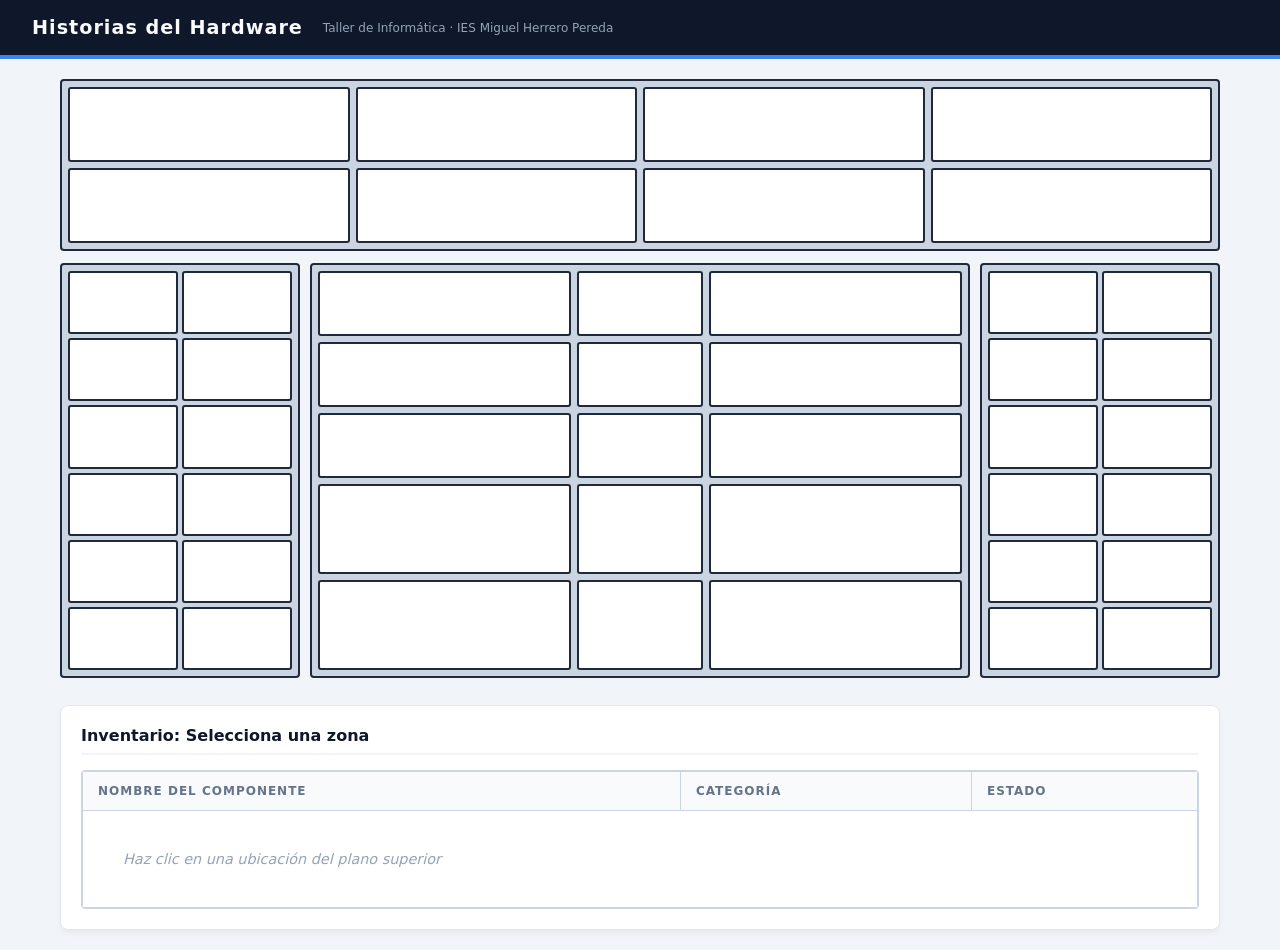
==== commit dbe79ea9: "la Pagina web funcionado" ====
--- a/Lenguaje de Marcas/index.html
+++ b/Lenguaje de Marcas/index.html
@@ -1,184 +1,102 @@
 <!DOCTYPE html>
 <html lang="es">
+
 <head>
   <meta charset="UTF-8" />
   <meta name="viewport" content="width=device-width, initial-scale=1.0" />
   <title>Historias del Hardware</title>
-  <link rel="stylesheet" href="styles.css" />
+  <link rel="stylesheet" href="styles2.css" />
+ 
 </head>
+
 <body>
-
+  <div class="tooltip-activo" id="tooltip-activo"></div>
   <header>
     <h1>Historias del Hardware</h1>
     <p class="subtitulo">Taller de Informática · IES Miguel Herrero Pereda</p>
   </header>
-
   <main class="plano-taller">
-
-    <!--
-         ZONA SUPERIOR — 4 secciones anchas × 2 filas -->
-      <section class="zona-superior" aria-label="Estanterías Superiores">
-
-          <!-- Fila 1 -->
-          <div class="celda celda-superior" id="B_10" tabindex="0">
-              <span class="celda-label">B_10</span>
-          </div>
-          <div class="celda celda-superior" id="B_11" tabindex="0">
-              <span class="celda-label">B_11</span>
-          </div>
-          <div class="celda celda-superior" id="B_12" tabindex="0">
-              <span class="celda-label">B_12</span>
-          </div>
-          <div class="celda celda-superior" id="B_13" tabindex="0">
-              <span class="celda-label">B_13</span>
-          </div>
-
-          <!-- Fila 2 -->
-          <div class="celda celda-superior" id="B_14" tabindex="0">
-              <span class="celda-label">B_14</span>
-          </div>
-          <div class="celda celda-superior" id="B_15" tabindex="0">
-              <span class="celda-label">B_15</span>
-          </div>
-          <div class="celda celda-superior" id="B_16" tabindex="0">
-              <span class="celda-label">B_16</span>
-          </div>
-          <div class="celda celda-superior" id="B_17" tabindex="0">
-              <span class="celda-label">B_17</span>
-          </div>
-
-      </section>
-
-    <!-- 
-         ZONA CENTRAL — Armario Izq | Bloque Central | Armario Dch -->
-    <section class="zona-central" aria-label="Zona Central">
-
-        <!-- ── ARMARIO IZQUIERDO (6 baldas) ── -->
-        <div class="armario armario-izquierdo" aria-label="Armario Izquierdo">
-            <!-- Balda 1 -->
-            <div class="celda celda-armario" id="A1_B01" tabindex="0" title="A1 Hueco 01"><span class="celda-label">A1_B01</span></div>
-            <div class="celda celda-armario" id="A1_B02" tabindex="0" title="A1 Hueco 02"><span class="celda-label">A1_B02</span></div>
-            <!-- Balda 2 -->
-            <div class="celda celda-armario" id="A1_B03" tabindex="0" title="A1 Hueco 03"><span class="celda-label">A1_B03</span></div>
-            <div class="celda celda-armario" id="A1_B04" tabindex="0" title="A1 Hueco 04"><span class="celda-label">A1_B04</span></div>
-            <!-- Balda 3 -->
-            <div class="celda celda-armario" id="A1_B05" tabindex="0" title="A1 Hueco 05"><span class="celda-label">A1_B05</span></div>
-            <div class="celda celda-armario" id="A1_B06" tabindex="0" title="A1 Hueco 06"><span class="celda-label">A1_B06</span></div>
-            <!-- Balda 4 -->
-            <div class="celda celda-armario" id="A1_B07" tabindex="0" title="A1 Hueco 07"><span class="celda-label">A1_B07</span></div>
-            <div class="celda celda-armario" id="A1_B08" tabindex="0" title="A1 Hueco 08"><span class="celda-label">A1_B08</span></div>
-            <!-- Balda 5 -->
-            <div class="celda celda-armario" id="A1_B09" tabindex="0" title="A1 Hueco 09"><span class="celda-label">A1_B09</span></div>
-            <div class="celda celda-armario" id="A1_B10" tabindex="0" title="A1 Hueco 10"><span class="celda-label">A1_B10</span></div>
-            <!-- Balda 6 -->
-            <div class="celda celda-armario" id="A1_B11" tabindex="0" title="A1 Hueco 11"><span class="celda-label">A1_B11</span></div>
-            <div class="celda celda-armario" id="A1_B12" tabindex="0" title="A1 Hueco 12"><span class="celda-label">A1_B12</span></div>
+    <section class="zona-superior">
+      <div class="celda" id="B_10" tabindex="0"><span class="celda-label">B_10</span></div>
+      <div class="celda" id="B_11" tabindex="0"><span class="celda-label">B_11</span></div>
+      <div class="celda" id="B_12" tabindex="0"><span class="celda-label">B_12</span></div>
+      <div class="celda" id="B_13" tabindex="0"><span class="celda-label">B_13</span></div>
+      <div class="celda" id="B_14" tabindex="0"><span class="celda-label">B_14</span></div>
+      <div class="celda" id="B_15" tabindex="0"><span class="celda-label">B_15</span></div>
+      <div class="celda" id="B_16" tabindex="0"><span class="celda-label">B_16</span></div>
+      <div class="celda" id="B_17" tabindex="0"><span class="celda-label">B_17</span></div>
+    </section>
+    <section class="zona-central">
+      <div class="armario">
+        <div class="celda" id="A01_B01"><span class="celda-label">A1_B01</span></div>
+        <div class="celda" id="A01_B02"><span class="celda-label">A1_B02</span></div>
+        <div class="celda" id="A01_B03"><span class="celda-label">A1_B03</span></div>
+        <div class="celda" id="A01_B04"><span class="celda-label">A1_B04</span></div>
+        <div class="celda" id="A01_B05"><span class="celda-label">A1_B05</span></div>
+        <div class="celda" id="A01_B06"><span class="celda-label">A1_B06</span></div>
+        <div class="celda" id="A01_B07"><span class="celda-label">A1_B07</span></div>
+        <div class="celda" id="A01_B08"><span class="celda-label">A1_B08</span></div>
+        <div class="celda" id="A01_B09"><span class="celda-label">A1_B09</span></div>
+        <div class="celda" id="A01_B10"><span class="celda-label">A1_B10</span></div>
+        <div class="celda" id="A01_B11"><span class="celda-label">A1_B11</span></div>
+        <div class="celda" id="A01_B12"><span class="celda-label">A1_B12</span></div>
+      </div>
+      <div class="bloque-central">
+        <div class="central-superior">
+          <div class="celda" id="B01"><span class="celda-label">B_01</span></div>
+          <div class="celda" id="B02"><span class="celda-label">B_02</span></div>
+          <div class="celda" id="B03"><span class="celda-label">B_03</span></div>
+          <div class="celda" id="B04"><span class="celda-label">B_04</span></div>
+          <div class="celda" id="B05"><span class="celda-label">B_05</span></div>
+          <div class="celda" id="B06"><span class="celda-label">B_06</span></div>
+          <div class="celda" id="B07"><span class="celda-label">B_07</span></div>
+          <div class="celda" id="B08"><span class="celda-label">B_08</span></div>
+          <div class="celda" id="B09"><span class="celda-label">B_09</span></div>
         </div>
-
-        <!-- ── BLOQUE CENTRAL ── -->
-        <div class="bloque-central">
-            <div class="central-superior">
-                <!-- Fila 1 -->
-                <div class="celda celda-central" id="B01" tabindex="0"><span class="celda-label">B_01</span></div>
-                <div class="celda celda-central" id="B02" tabindex="0"><span class="celda-label">B_02</span></div>
-                <div class="celda celda-central" id="B03" tabindex="0"><span class="celda-label">B_03</span></div>
-                <!-- Fila 2 -->
-                <div class="celda celda-central" id="B04" tabindex="0"><span class="celda-label">B_04</span></div>
-                <div class="celda celda-central" id="B05" tabindex="0"><span class="celda-label">B_05</span></div>
-                <div class="celda celda-central" id="B06" tabindex="0"><span class="celda-label">B_06</span></div>
-                <!-- Fila 3 -->
-                <div class="celda celda-central" id="B07" tabindex="0"><span class="celda-label">B_07</span></div>
-                <div class="celda celda-central" id="B08" tabindex="0"><span class="celda-label">B_08</span></div>
-                <div class="celda celda-central" id="B09" tabindex="0"><span class="celda-label">B_09</span></div>
-            </div>
-
-            <!-- Base del central  -->
-            <div class="central-base">
-                <div class="celda celda-base" id="A3_B01" tabindex="0"><span class="celda-label">A3_B01</span></div>
-                <div class="celda celda-base" id="A4_B01" tabindex="0"><span class="celda-label">A4_B01</span></div>
-                <div class="celda celda-base" id="A5_B01" tabindex="0"><span class="celda-label">A5_B01</span></div>
-
-                <div class="celda celda-base" id="A3_B02" tabindex="0"><span class="celda-label">A3_B02</span></div>
-                <div class="celda celda-base" id="A4_B02" tabindex="0"><span class="celda-label">A4_B02</span></div>
-                <div class="celda celda-base" id="A5_B02" tabindex="0"><span class="celda-label">A5_B02</span></div>
-            </div>
+        <div class="central-base">
+          <div class="celda" id="A03_B01"><span class="celda-label">A3_B01</span></div>
+          <div class="celda" id="A04_B01"><span class="celda-label">A4_B01</span></div>
+          <div class="celda" id="A05_B01"><span class="celda-label">A5_B01</span></div>
+          <div class="celda" id="A03_B02"><span class="celda-label">A3_B02</span></div>
+          <div class="celda" id="A04_B02"><span class="celda-label">A4_B02</span></div>
+          <div class="celda" id="A05_B02"><span class="celda-label">A5_B02</span></div>
         </div>
-
-        <!-- ── ARMARIO DERECHO (2 sub-columnas × 7 baldas) ── -->
-        <div class="armario armario-derecho" aria-label="Armario Derecho">
-
-            <!-- Balda 1 -->
-            <div class="celda celda-armario" id="A2_B01" tabindex="0" title="A2 Hueco 01"><span class="celda-label">A2_B01</span></div>
-            <div class="celda celda-armario" id="A2_B02" tabindex="0" title="A2 Hueco 02"><span class="celda-label">A2_B02</span></div>
-            <!-- Balda 2 -->
-            <div class="celda celda-armario" id="A2_B03" tabindex="0" title="A2 Hueco 03"><span class="celda-label">A2_B03</span></div>
-            <div class="celda celda-armario" id="A2_B04" tabindex="0" title="A2 Hueco 04"><span class="celda-label">A2_B04</span></div>
-            <!-- Balda 3 -->
-            <div class="celda celda-armario" id="A2_B05" tabindex="0" title="A2 Hueco 05"><span class="celda-label">A2_B05</span></div>
-            <div class="celda celda-armario" id="A2_B06" tabindex="0" title="A2 Hueco 06"><span class="celda-label">A2_B06</span></div>
-            <!-- Balda 4 -->
-            <div class="celda celda-armario" id="A2_B07" tabindex="0" title="A2 Hueco 07"><span class="celda-label">A2_B07</span></div>
-            <div class="celda celda-armario" id="A2_B08" tabindex="0" title="A2 Hueco 08"><span class="celda-label">A2_B08</span></div>
-            <!-- Balda 5 -->
-            <div class="celda celda-armario" id="A2_B09" tabindex="0" title="A2 Hueco 09"><span class="celda-label">A2_B09</span></div>
-            <div class="celda celda-armario" id="A2_B10" tabindex="0" title="A2 Hueco 10"><span class="celda-label">A2_B10</span></div>
-            <!-- Balda 6 -->
-            <div class="celda celda-armario" id="A2_B11" tabindex="0" title="A2 Hueco 11"><span class="celda-label">A2_B11</span></div>
-            <div class="celda celda-armario" id="A2_B12" tabindex="0" title="A2 Hueco 12"><span class="celda-label">A2_B12</span></div>
-        </div>
-
+      </div>
+      <div class="armario">
+        <div class="celda" id="A02_B01"><span class="celda-label">A2_B01</span></div>
+        <div class="celda" id="A02_B02"><span class="celda-label">A2_B02</span></div>
+        <div class="celda" id="A02_B03"><span class="celda-label">A2_B03</span></div>
+        <div class="celda" id="A02_B04"><span class="celda-label">A2_B04</span></div>
+        <div class="celda" id="A02_B05"><span class="celda-label">A2_B05</span></div>
+        <div class="celda" id="A02_B06"><span class="celda-label">A2_B06</span></div>
+        <div class="celda" id="A02_B07"><span class="celda-label">A2_B07</span></div>
+        <div class="celda" id="A02_B08"><span class="celda-label">A2_B08</span></div>
+        <div class="celda" id="A02_B09"><span class="celda-label">A2_B09</span></div>
+        <div class="celda" id="A02_B10"><span class="celda-label">A2_B10</span></div>
+        <div class="celda" id="A02_B11"><span class="celda-label">A2_B11</span></div>
+        <div class="celda" id="A02_B12"><span class="celda-label">A2_B12</span></div>
+      </div>
     </section>
-
+    <section class="seccion-inventario">
+      <h2 id="titulo-zona">Inventario: Selecciona una zona</h2>
+      <div class="contenedor-tabla">
+        <table class="tabla-visual">
+          <thead>
+            <tr>
+              <th>Nombre del Componente</th>
+              <th>Categoría</th>
+              <th>Estado</th>
+            </tr>
+          </thead>
+          <tbody id="datos-inventario">
+            <tr>
+              <td colspan="4" class="vacio">Haz clic en una ubicación del plano superior</td>
+            </tr>
+          </tbody>
+        </table>
+      </div>
+    </section>
   </main>
-
-  <!-- Tooltip de selección activa -->
-  <div class="tooltip-activo" id="tooltip-activo" aria-live="polite"></div>
-
-  <script>
-    // ══════════════════════════════════════════════════════════
-    //  API pública — llamada desde Java WebEngine / WebView
-    //
-    //  Uso desde Java:
-    //    webEngine.executeScript("highlightCell('armario-izq-L-balda-3')");
-    //    webEngine.executeScript("clearHighlight()");
-    //    webEngine.executeScript("getSelected()");  → devuelve el ID activo
-    // ══════════════════════════════════════════════════════════
-
-    const tooltip = document.getElementById('tooltip-activo');
-
-    function highlightCell(id) {
-      clearHighlight();
-      const el = document.getElementById(id);
-      if (el) {
-        el.classList.add('resaltado');
-        el.scrollIntoView({ behavior: 'smooth', block: 'center' });
-        tooltip.textContent = 'Seleccionado: ' + id;
-      } else {
-        tooltip.textContent = 'ID no encontrado: ' + id;
-      }
-    }
-
-    function clearHighlight() {
-      document.querySelectorAll('.resaltado').forEach(el => el.classList.remove('resaltado'));
-      tooltip.textContent = '';
-    }
-
-    function getSelected() {
-      const el = document.querySelector('.resaltado');
-      return el ? el.id : null;
-    }
-
-    // Interacción directa desde el navegador
-    document.querySelectorAll('.celda').forEach(celda => {
-      celda.addEventListener('click', () => highlightCell(celda.id));
-      celda.addEventListener('keydown', e => {
-        if (e.key === 'Enter' || e.key === ' ') {
-          e.preventDefault();
-          highlightCell(celda.id);
-        }
-      });
-    });
-  </script>
-
 </body>
-</html>
+ <script src="script.js"></script>
+</html>
--- a/Lenguaje de Marcas/styles2.css
+++ b/Lenguaje de Marcas/styles2.css
@@ -0,0 +1,79 @@
+/* RESET Y VARIABLES */
+*, *::before, *::after { box-sizing: border-box; margin: 0; padding: 0; }
+:root {
+  --color-fondo: #f1f5f9;
+  --color-header: #0f172a;
+  --color-acento: #3b82f6;
+  --borde-negro: #1e293b;
+  --bg-tabla: #ffffff;
+  --resaltado-bg: #fef3c7;
+  --resaltado-bd: #d97706;
+}
+
+body { background-color: var(--color-fondo); font-family: 'Inter', system-ui, sans-serif; color: #334155; }
+
+header { background: var(--color-header); color: #f8fafc; padding: 1rem 2rem; display: flex; align-items: center; gap: 20px; border-bottom: 4px solid var(--color-acento); }
+header h1 { font-size: 1.2rem; letter-spacing: 1px; }
+.subtitulo { font-size: 0.75rem; color: #94a3b8; }
+
+/* CONTENEDORES DEL PLANO */
+.plano-taller { padding: 20px; max-width: 1200px; margin: 0 auto; display: flex; flex-direction: column; gap: 12px; }
+.zona-superior, .armario, .bloque-central { border: 2px solid var(--borde-negro); border-radius: 4px; padding: 6px; background-color: #cbd5e1; }
+
+.zona-superior { display: grid; grid-template-columns: repeat(4, 1fr); grid-template-rows: repeat(2, 75px); gap: 6px; }
+.zona-central { display: grid; grid-template-columns: 240px 1fr 240px; gap: 10px; }
+.armario { display: grid; grid-template-columns: 1fr 1fr; grid-template-rows: repeat(6, 1fr); gap: 4px; }
+.bloque-central { display: flex; flex-direction: column; gap: 6px; }
+.central-superior { display: grid; grid-template-columns: 2fr 1fr 2fr; grid-template-rows: repeat(3, 65px); gap: 6px; }
+.central-base { display: grid; grid-template-columns: 2fr 1fr 2fr; grid-template-rows: repeat(2, 90px); gap: 6px; }
+
+/* CELDAS Y LOGICA DE IDs OCULTOS */
+.celda { background: white; border: 2px solid var(--borde-negro); border-radius: 3px; cursor: pointer; display: flex; align-items: center; justify-content: center; position: relative; transition: all 0.2s; }
+
+.celda-label { 
+  font-size: 0.65rem; 
+  color: #64748b; 
+  font-family: monospace; 
+  opacity: 0; /* OCULTO POR DEFECTO */
+  transition: opacity 0.2s ease;
+}
+
+/* APARECER AL HOVER O CLICK */
+.celda:hover .celda-label,
+.celda.resaltado .celda-label { 
+  opacity: 1; 
+}
+
+.celda:hover { background-color: #f0f9ff; border-color: var(--color-acento); transform: translateY(-1px); z-index: 5; }
+
+/* ESTADO SELECCIONADO (NARANJA) */
+.celda.resaltado { 
+  background-color: var(--resaltado-bg) !important; 
+  border-color: var(--resaltado-bd) !important; 
+  box-shadow: 0 0 0 4px rgba(217, 119, 6, 0.2);
+}
+.celda.resaltado .celda-label { color: #92400e; font-weight: bold; }
+
+/* TABLA VISUAL ORGANIZADA */
+.seccion-inventario { background: var(--bg-tabla); border: 1px solid #e2e8f0; border-radius: 8px; padding: 20px; margin-top: 15px; box-shadow: 0 4px 6px -1px rgba(0,0,0,0.05); }
+#titulo-zona { font-size: 1rem; color: var(--color-header); margin-bottom: 15px; padding-bottom: 8px; border-bottom: 2px solid #f1f5f9; }
+
+.contenedor-tabla { overflow-x: auto; border: 1px solid #cbd5e1; border-radius: 4px; }
+.tabla-visual { width: 100%; border-collapse: collapse; min-width: 500px; }
+
+/* BORDES DE CELDAS DE LA TABLA */
+.tabla-visual th, .tabla-visual td { 
+  border: 1px solid #cbd5e1; 
+  padding: 12px 15px; 
+  text-align: left; 
+  font-size: 0.9rem;
+}
+
+.tabla-visual th { background-color: #f8fafc; color: #64748b; font-size: 0.75rem; text-transform: uppercase; letter-spacing: 1px; }
+.tabla-visual tr:nth-child(even) { background-color: #f9fafb; }
+.tabla-visual tr:hover { background-color: #f1f5f9; }
+
+.badge { padding: 3px 8px; border-radius: 12px; font-size: 0.75rem; font-weight: 600; }
+.badge.ok { background: #dcfce7; color: #166534; }
+
+.vacio { text-align: center; color: #94a3b8; font-style: italic; padding: 40px !important; }
